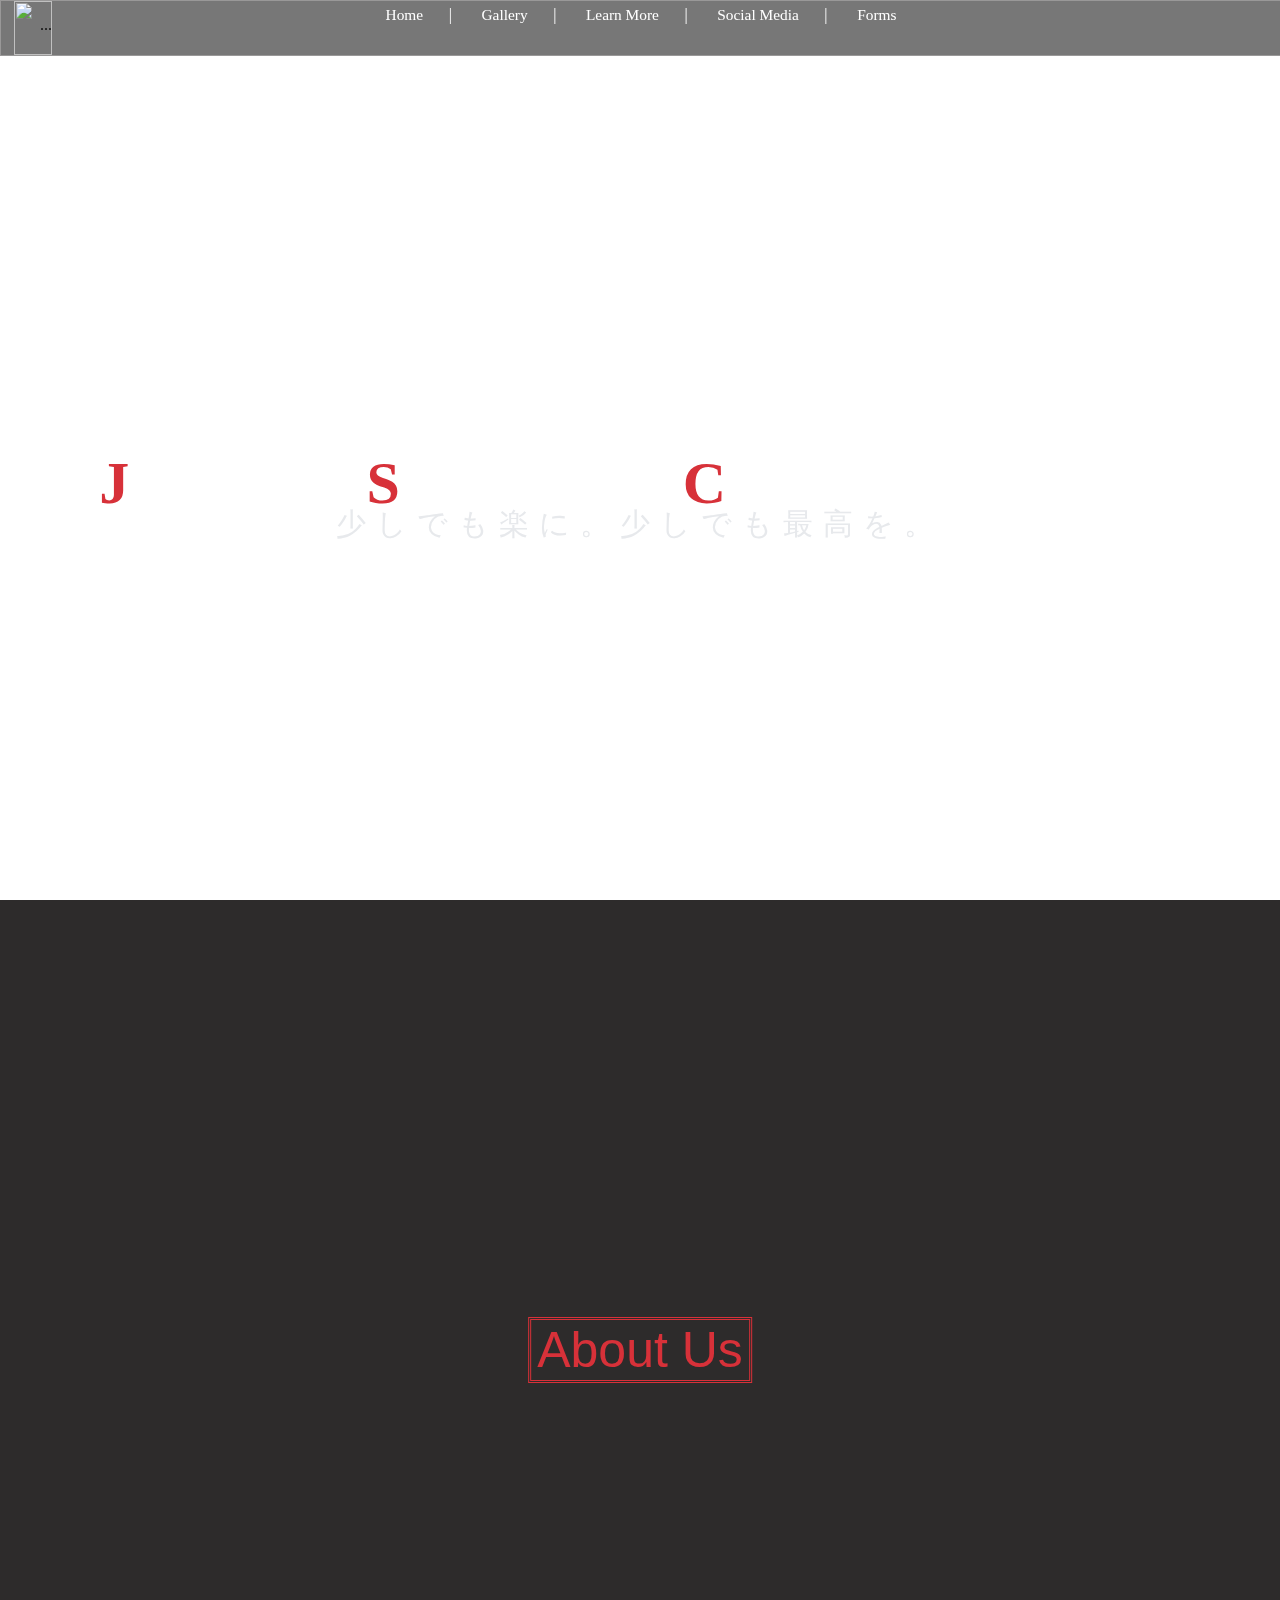
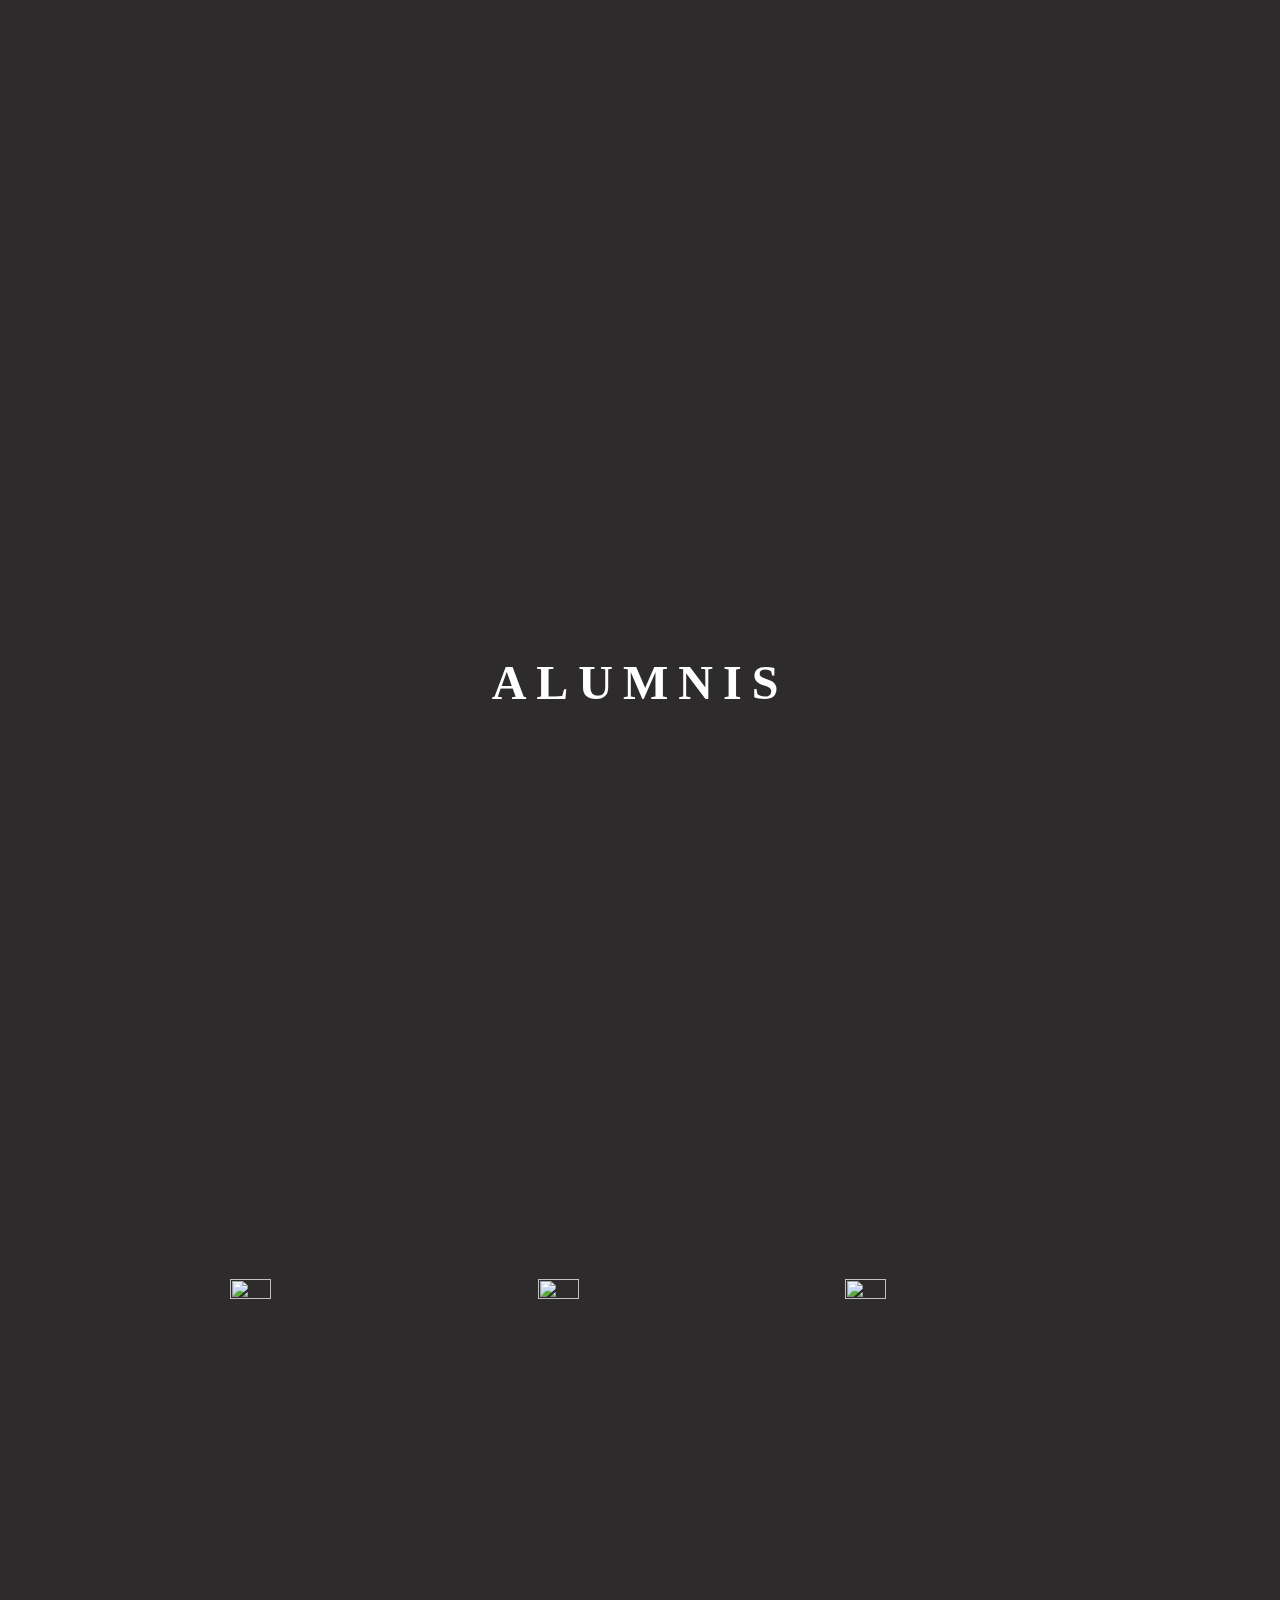
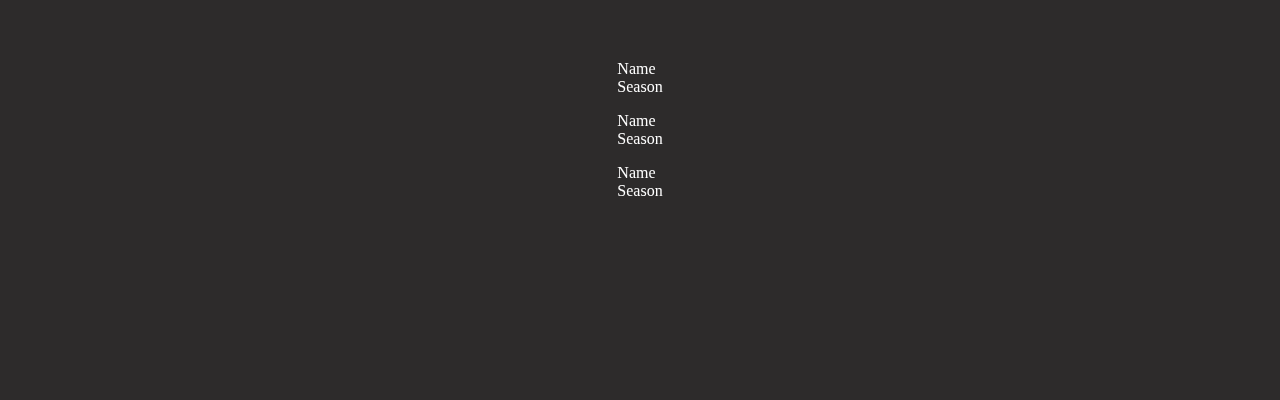
==== index.html @ bececec1 "adahouh" ====
<!DOCTYPE html>
<html lang="en">
<head>
    <meta charset="UTF-8">
    <meta name="viewport" content="width=device-width, initial-scale=1.0">
    <title>Document</title>
    <link rel="stylesheet" href="css/style.css">
    
</head>
<body>
  <div>
    <header>
      <img class="icon" src="https://upload.wikimedia.org/wikipedia/commons/thumb/5/59/Hamburger_icon_white.svg/1200px-Hamburger_icon_white.svg.png" alt="">
      <div class="tabs">
      <p id="tabstext">
        <a href="index.html">Home</a>|
        <a href="gallery.html">Gallery</a>|
        <a href="learnmore.html">Learn More</a>|
        <a href="socialmedia.html">Social Media</a>|
        <a href="https://forms.gle/JgFeV38HAtbbNVud8">Forms</a>
      </p>
    </div>
  </header>
  </div>
   <section class="sec1">
    <div class="heading">
    <h1><b>J</b>APAN <b>S</b>PORTS <b>C</b>ONSULTING</h1>
    <p id="hp">少しでも楽に。少しでも最高を。</p>
  </div>
     <div class="video-container">
        <figure class="overlay">
            <figcaption class="z-50">...</figcaption>
        <iframe class="video" src="https://www.youtube.com/embed/m-_96bIcYKg?&autoplay=1&mute=1&playsinline=1&controls=0" frameborder="0"></iframe>
        </figure>
     </div>
   </section>
   <section class="sec2">
    <div class="aboutus">
      <button id="aboutus">
        About Us
      </button>
      <p id="abus">For everyone involved in sports in Hakuba, you can easily reserve lodging, facilities, instructors, etc. in one place, and we offer the best possible experience at the lowest possible price. <br><br>
        ​
        We are also working on activities that will make Hakuba the best memories.</p>
    </div>
    <div class="hide">
   </section>
   <section class="sec3">
    <h1 id="alumnis">Alumnis</h1>
   </section>
   <section>
    <div class="alumimages">
      <img id="al1" src="https://t4.ftcdn.net/jpg/00/64/67/27/360_F_64672736_U5kpdGs9keUll8CRQ3p3YaEv2M6qkVY5.jpg" alt="">
      <img id="al2" src="https://t4.ftcdn.net/jpg/00/64/67/27/360_F_64672736_U5kpdGs9keUll8CRQ3p3YaEv2M6qkVY5.jpg" alt="">
      <img id="al3" src="https://t4.ftcdn.net/jpg/00/64/67/27/360_F_64672736_U5kpdGs9keUll8CRQ3p3YaEv2M6qkVY5.jpg" alt="">
    </div>
    <div class="alumnames">
      <p>Name <br> Season</p>
      <p>Name <br> Season</p>
      <p>Name <br> Season</p>
    </div>

   </section>
   <footer>
    
   </footer>
</body>
</html>
---- css/style.css ----
html, body {
    margin:0;
    padding:0;
}    

body {
    width: 100vw;
    height: 100vh;
    overflow-x: hidden;
}
.icon {
  width: 3vw;
  height: 6vh;
  position: fixed;
  transition: 100ms ease-in-out;
  z-index: 2;
  padding-left: 1%;
}

header:has(.icon:hover) {
  width: 100vw;
  height: 6vh;
  
}

header:hover {
  width: 100vw;
  height: 6vh;
}

header {
  width: 0vw;
  height: 6%;
  background-color: #18171796;
  z-index: 1;
  position: fixed;
  transition: 500ms ease-in-out;
  border: solid;
  border-color: rgb(153, 152, 152);
  border-width: 1px;
}

.icon:hover + .tabs {
  top: -10px;
  
}

header:hover .tabs {
  top: -10px;
  
}

.tabs {
  white-space: nowrap;
  width: 100vw;
  position: fixed;
  top: -10%;
  transition: 1000ms ease-in-out;
  display: flex;
  justify-content: center;
}

a {
  color: white;
  text-decoration: none;
  font-size: 1.2vw;
  transition: 150ms ease-in-out;
  margin: 2vw;
  
}

a:hover {
  color: rgba(215, 49, 57);
  text-decoration: underline;
}

#tabstext {
  color: white;
}

html {
  scroll-snap-type: y mandatory;
}

.heading {
  z-index: 1;
  position: absolute;
  color:  #ffffff;
  left: 50%;
  top: 50%;
  transform: translate(-50%,-50%);
  font-family: 'LEMON MILK Medium'; 
  text-transform: uppercase;
  text-align: center;    
  font-size: 2.34375vw;
  letter-spacing: 0.782125vw;
  margin-bottom: 0.8rem;
  white-space: nowrap;
}

b {
  color: rgba(215, 49, 57);
}

#hp {
  margin: -5%;
  color: #e7e9ec;
}

h2 {
  color: rgba(215, 49, 57);
  font-size: 250%;
}

#aboutus {
  border: double;
  border-color: rgba(215, 49, 57);
  font-size: 3.90625vw;
  color: rgba(215, 49, 57);
  background-color: rgba(255, 255, 255, 0);
  position: absolute;
  top: 150%;
  left: 50%;
  transform: translate(-50%,-50%);
  transition: 100ms ease-in-out;
  white-space: nowrap;
}

#aboutus:hover {
  color: rgb(255, 110, 117);
  border-color: rgb(255, 110, 117);
}

#abus {
  position: absolute;
  top: 150%;
  left: 50%;
  transform: translate(-50%,-50%);
  transition: 1500ms ease-in-out;
  color: rgba(215, 49, 57);
  font-size: 0;
  text-align: center;
}

#aboutus:focus + #abus {
  display: block;
  font-size: 1.3625vw;
  color: white;
}

#aboutus:focus {
  border: none;
  top: 130%;
  font-weight: 5px;
  transition: 1000ms ease-in-out;
  
}


.aboutustext {
  display: flex;
  align-items: center;
  justify-content: center;
  height: 100vh;
}

.sec1 {
    background-color: #1f171400;
    width: 100vw;
    height: 100vh;
}

section {
    width: 100vw;
    height: 100vh;
    background-color: #2b2929fd;
    scroll-snap-align: start;
    scroll-snap-stop: always;
}

.video-container{
    width: 100vw;
    height: 100vh;
    overflow: hidden;
    pointer-events: none; 
    z-index: -999;
  }
      
  iframe {
    position: fixed;
    top: 50%;
    left: 50%;
    width: 100vw;
    height: 100vh;  
    transform: translate(-50%, -50%);
    z-index: -999;
    filter: contrast(1.2);
    filter:saturate(1.2)
 }

  @media (min-aspect-ratio: 16/9) {
    .video-container iframe {
      height: 56.25vw;
    }
  }
        
  @media (max-aspect-ratio: 16/9) {
    .video-container iframe {
      width: 177.78vh;
    }
  }

  .sec3 {
    background-image: url("https://static.wixstatic.com/media/1e70f2_78240daf84db43d7a888d991b8c2f34f~mv2.jpg/v1/fill/w_600,h_292,al_c,q_80,usm_0.66_1.00_0.01,enc_auto/1593515074537_jpg%20%E3%81%AE%E3%82%B3%E3%83%94%E3%83%BC.jpg");
    background-size: cover;
    background-attachment: fixed;
    background-position: center;
    background-repeat: no-repeat;
  }

  #alumnis {
  position: absolute;
  color:  #ffffff;
  left: 50%;
  top: 250%;
  transform: translate(-50%,-50%);
  font-family: 'LEMON MILK Medium'; 
  text-transform: uppercase;
  text-align: center;    
  font-size: 300%;
  letter-spacing: 10px;
  margin-bottom: 0.8rem;
  white-space: nowrap;
  }

  .alumimages {
    display: flex;
    justify-content: center;
    align-items: center;
    padding: 10%;
  }
  
  #al1 {
    padding: 5%;
    height: 20%;
    width: 20%;
  }

  #al3 {
    padding: 5%;
    height: 20%;
    width: 20%;
  }

  #al2 {
    padding: 5%;
    height: 20%;
    width: 20%;
  }

  .alumnames {
  white-space: nowrap;
  position: absolute;
  color:  #ffffff;
  left: 50%;
  top: 370%;
  transform: translate(-50%,-50%);
  }
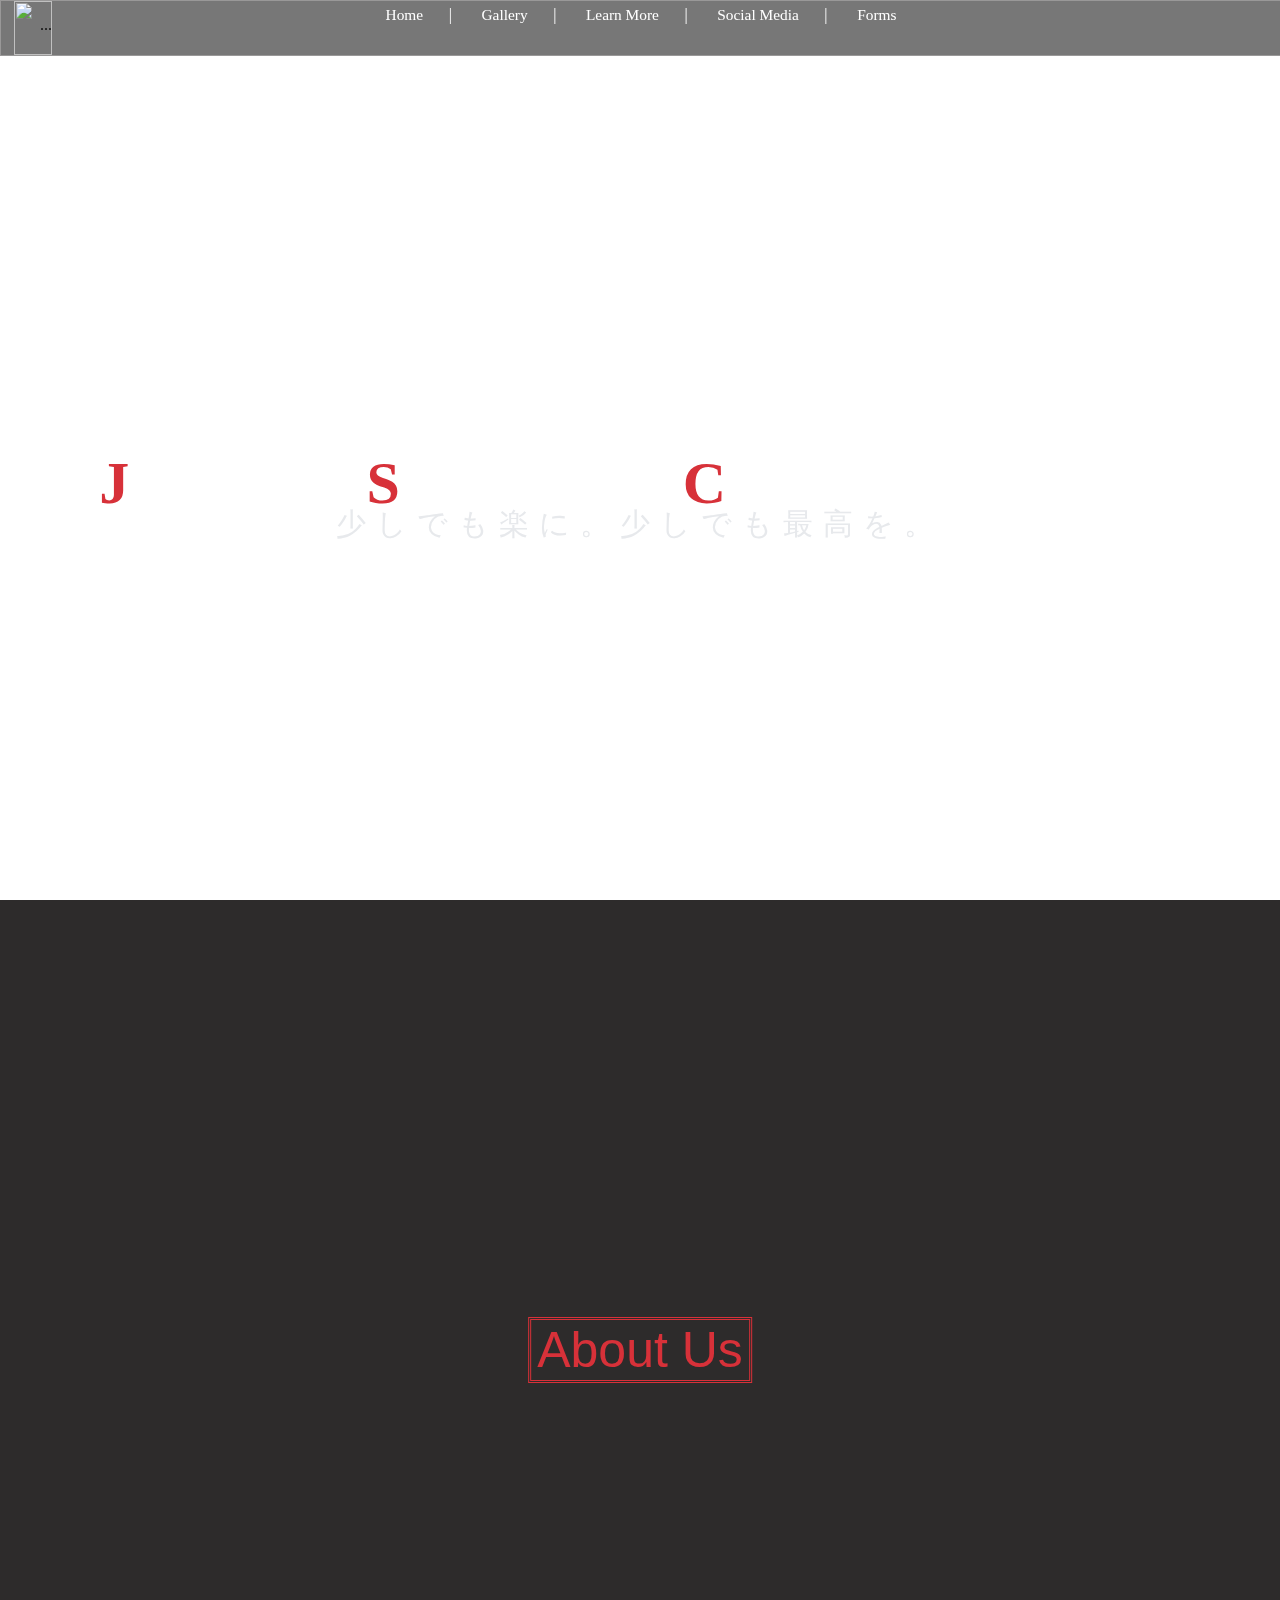
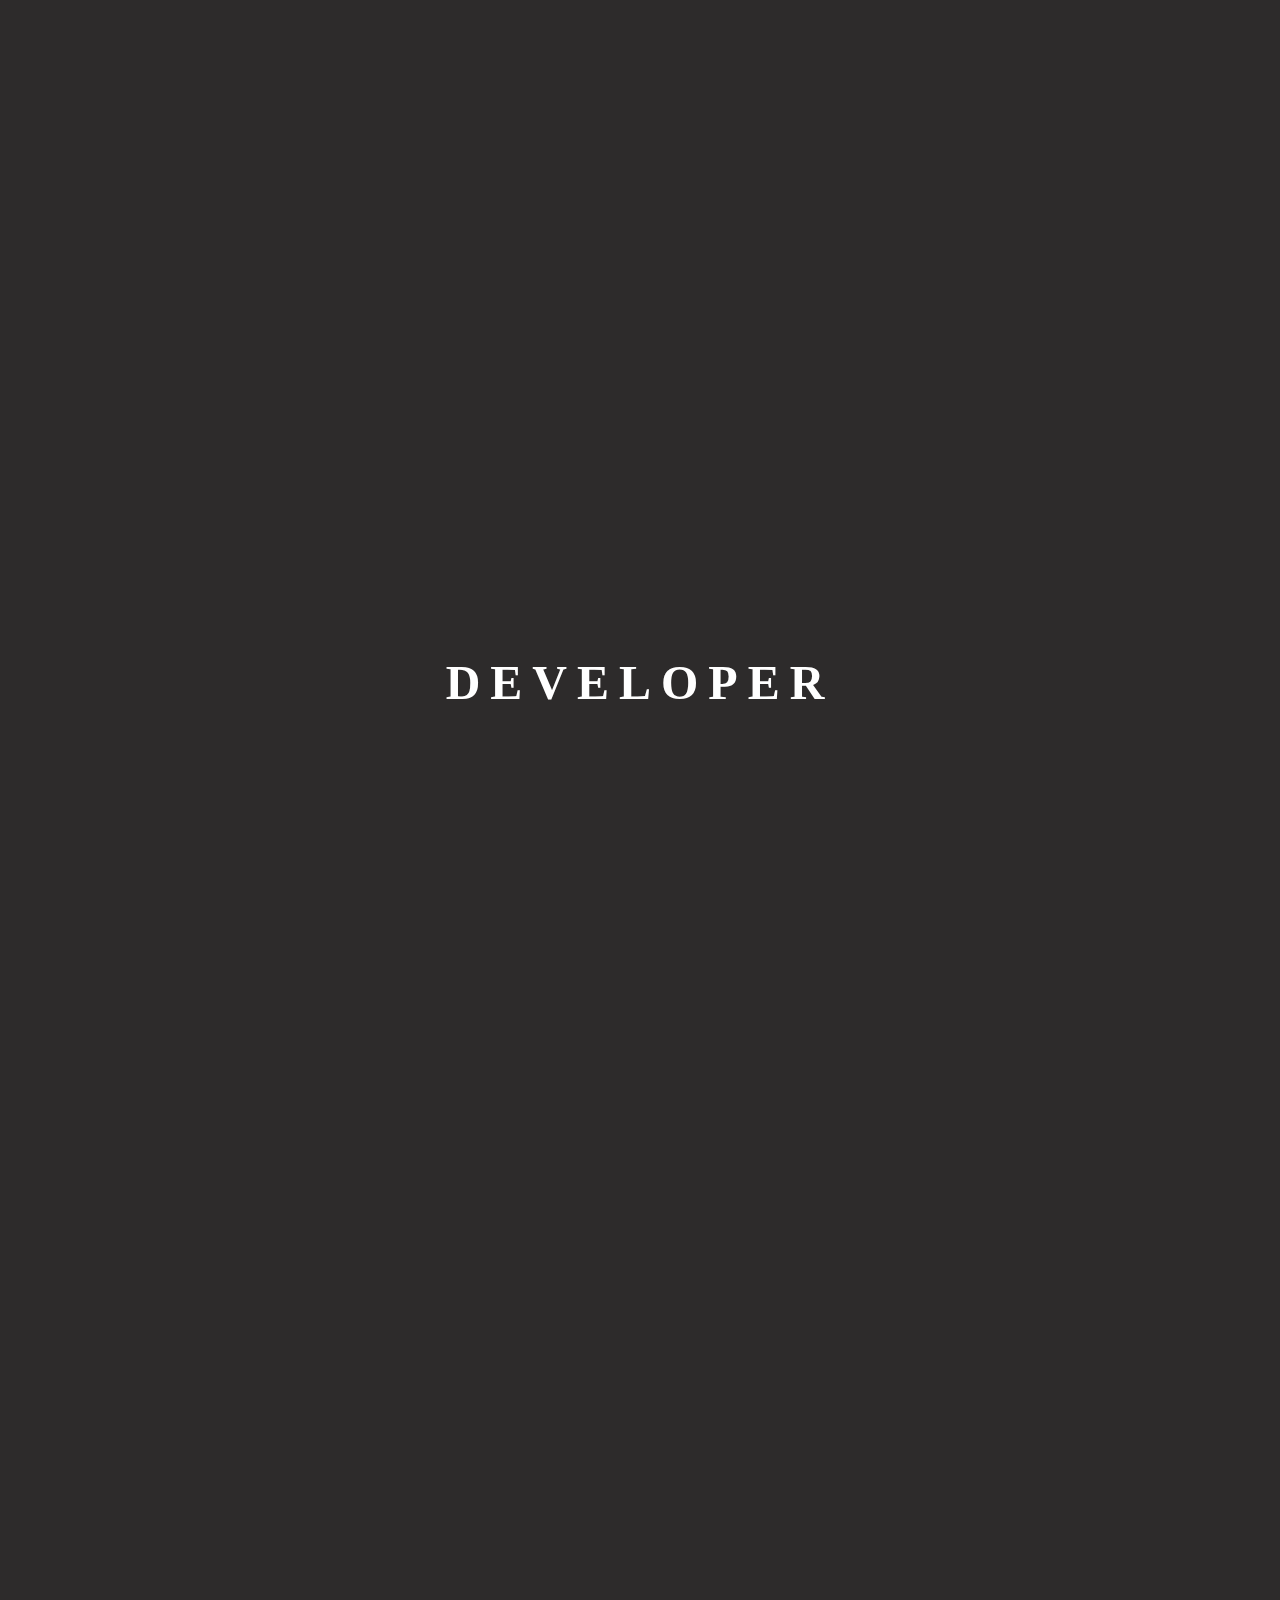
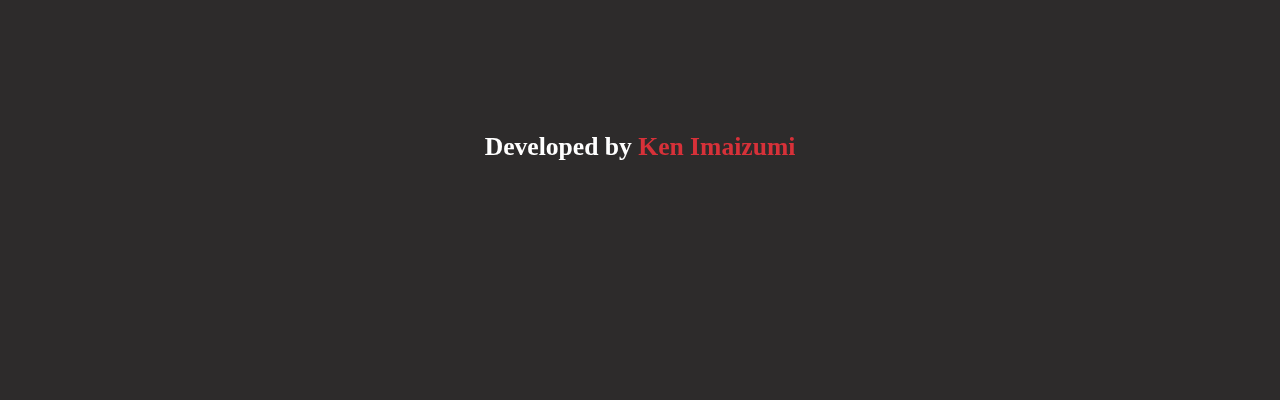
==== commit c49fea6b: "Made changes" ====
--- a/index.html
+++ b/index.html
@@ -46,18 +46,13 @@
     <div class="hide">
    </section>
    <section class="sec3">
-    <h1 id="alumnis">Alumnis</h1>
+    <h1 id="alumnis">Developer</h1>
    </section>
    <section>
     <div class="alumimages">
-      <img id="al1" src="https://t4.ftcdn.net/jpg/00/64/67/27/360_F_64672736_U5kpdGs9keUll8CRQ3p3YaEv2M6qkVY5.jpg" alt="">
-      <img id="al2" src="https://t4.ftcdn.net/jpg/00/64/67/27/360_F_64672736_U5kpdGs9keUll8CRQ3p3YaEv2M6qkVY5.jpg" alt="">
-      <img id="al3" src="https://t4.ftcdn.net/jpg/00/64/67/27/360_F_64672736_U5kpdGs9keUll8CRQ3p3YaEv2M6qkVY5.jpg" alt="">
     </div>
     <div class="alumnames">
-      <p>Name <br> Season</p>
-      <p>Name <br> Season</p>
-      <p>Name <br> Season</p>
+      <h1 id="developedby">Developed by <b>Ken Imaizumi</b></h1>
     </div>
 
    </section>
--- a/css/style.css
+++ b/css/style.css
@@ -265,4 +265,12 @@
   left: 50%;
   top: 370%;
   transform: translate(-50%,-50%);
+  }
+
+  #developedby {
+    position: absolute;
+    top: 50%;
+    left: 50%;
+    transform: translate(-50%,-50%);
+    font-size: 2vw;
   }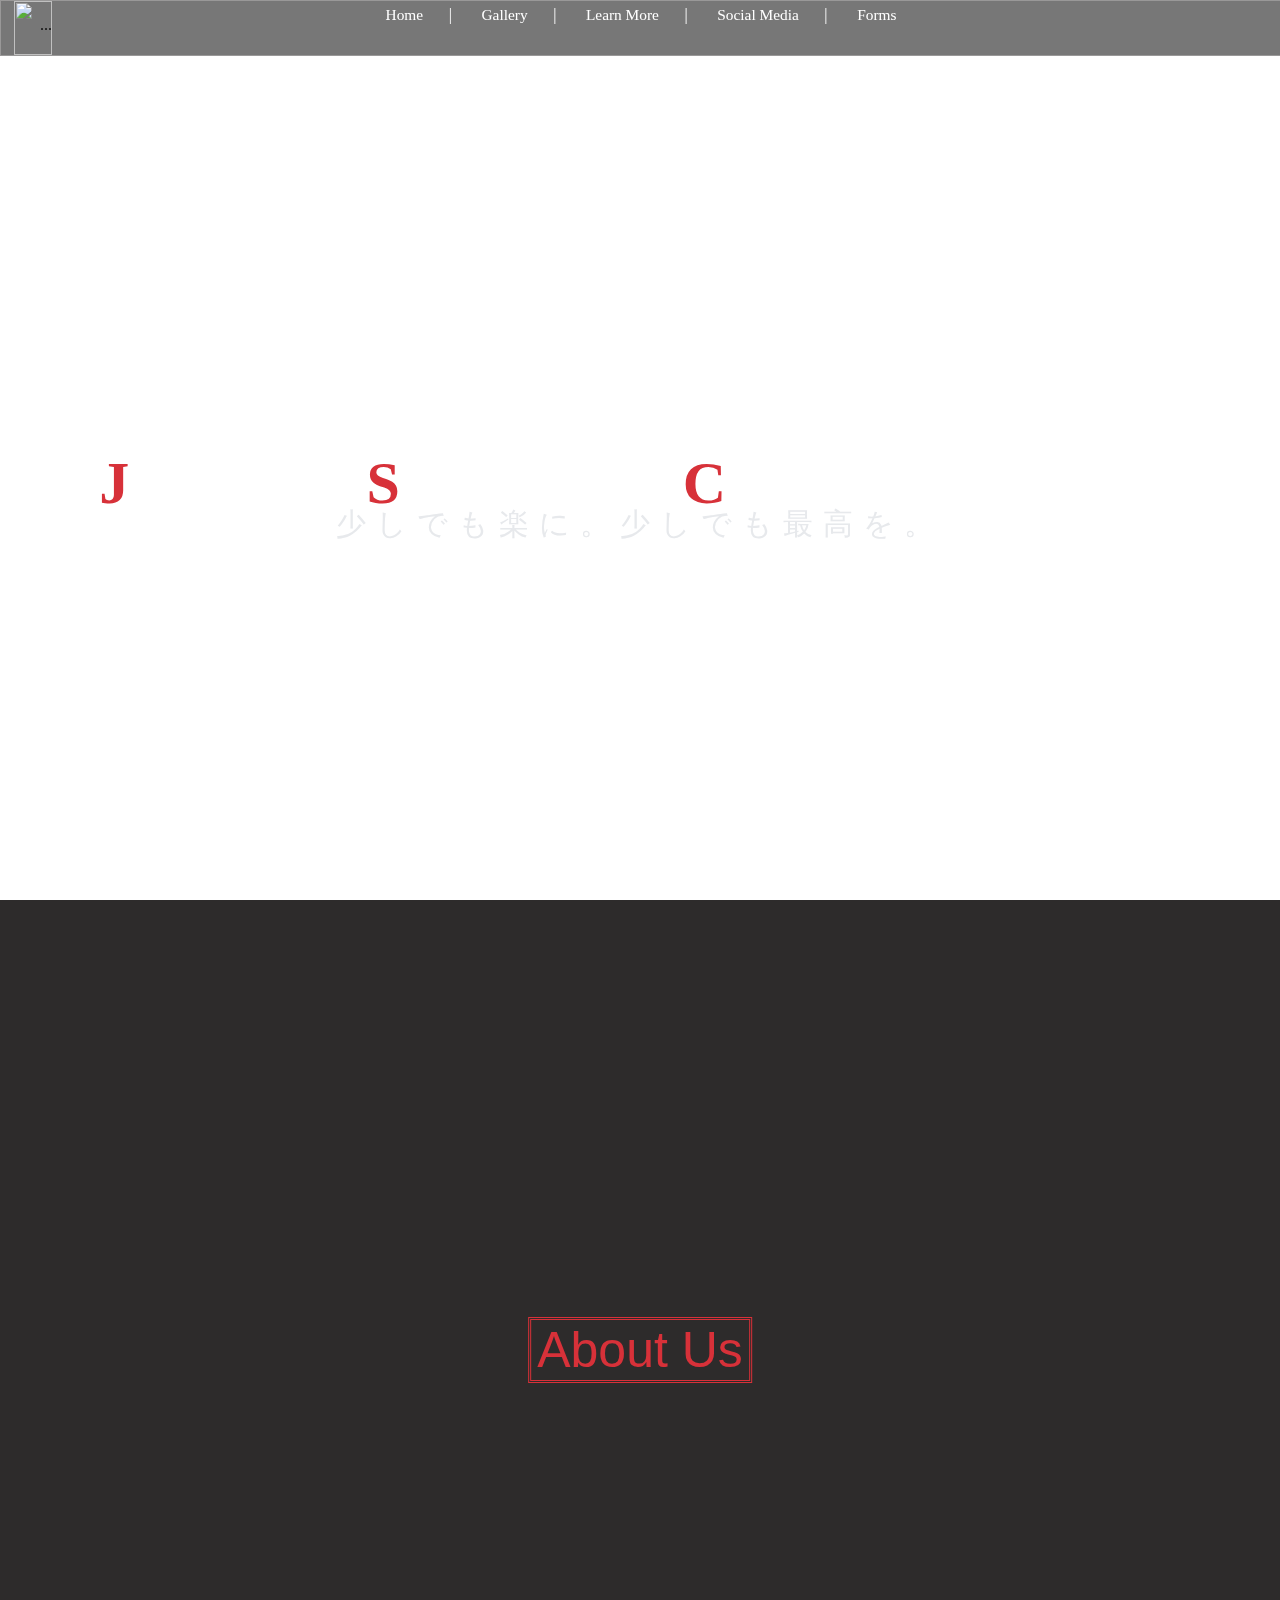
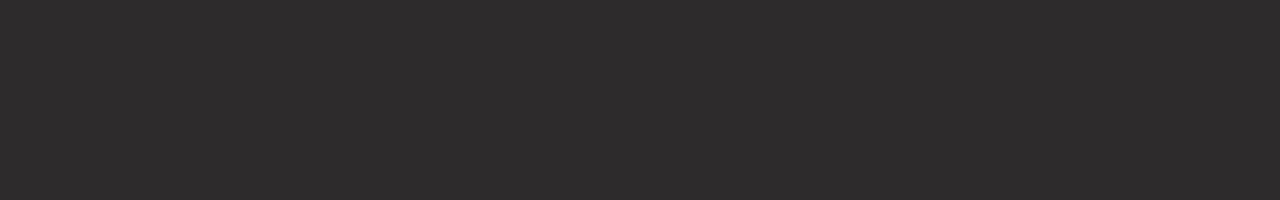
==== commit d6b20af4: "deleted credits" ====
--- a/index.html
+++ b/index.html
@@ -45,17 +45,6 @@
     </div>
     <div class="hide">
    </section>
-   <section class="sec3">
-    <h1 id="alumnis">Developer</h1>
-   </section>
-   <section>
-    <div class="alumimages">
-    </div>
-    <div class="alumnames">
-      <h1 id="developedby">Developed by <b>Ken Imaizumi</b></h1>
-    </div>
-
-   </section>
    <footer>
     
    </footer>
